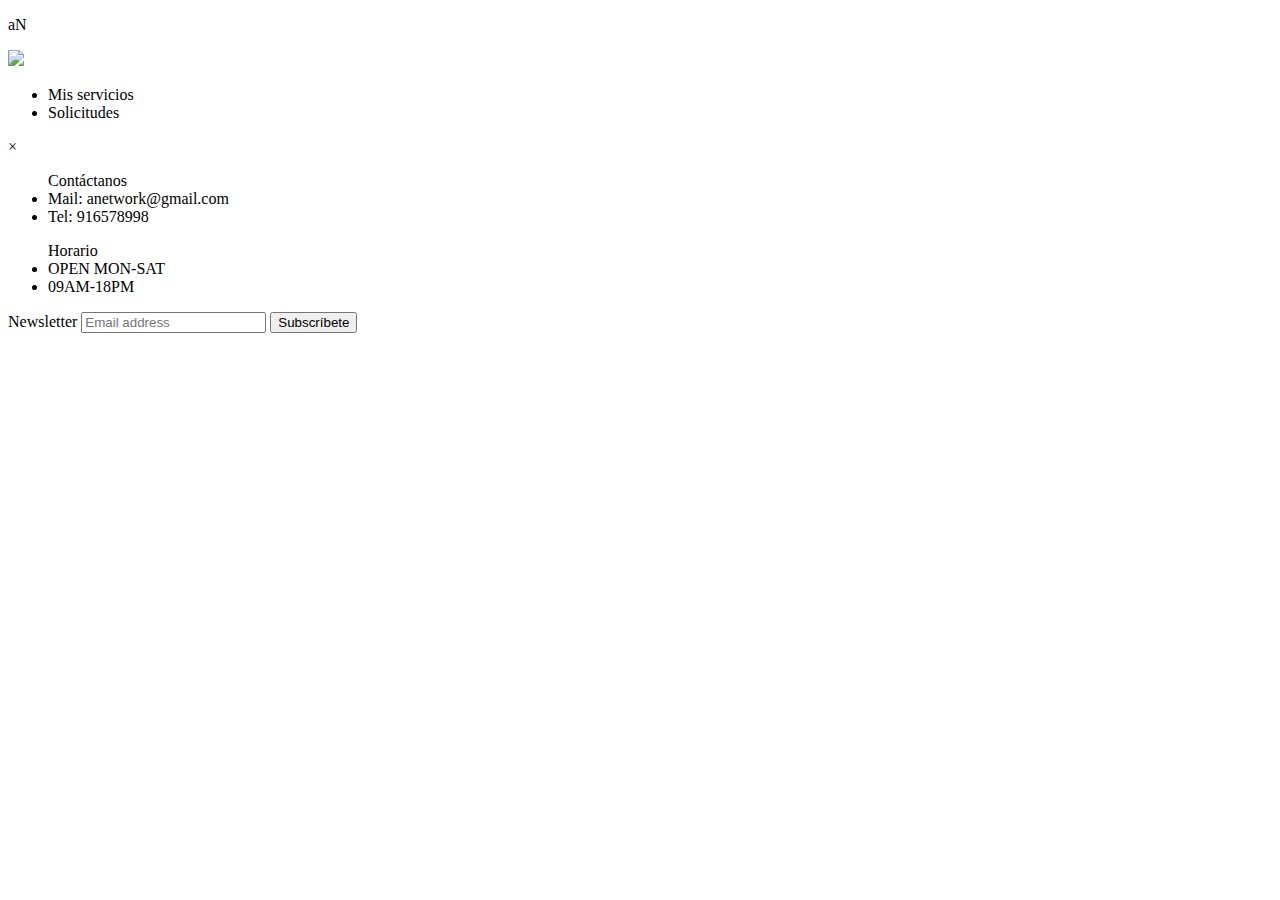
==== src/main/resources/templates/index.html @ 988dc199 "Before merge Nico sunday" ====
<!DOCTYPE html>
<html lang="en">
<head>
  <meta charset="UTF-8"></meta>
  <meta name="viewport" content="width=device-width, initial-scale=1.0"></meta>
  <meta http-equiv="X-UA-Compatible" content="ie=edge"></meta>
  <link rel="stylesheet" href="/css/styles.css"></link>
  <script src="https://ajax.googleapis.com/ajax/libs/jquery/1.10.2/jquery.min.js"></script>
  <script src="/js/components.js"></script>
 <!-- <script src="/js/index.js"></script>-->
  <title>Autónomos Network</title>
</head>
<body>
  <nav>
    <div class='nav-main'>
      <p class='nav-title' onclick="displayHome()">aN</p>
    </div>
    <div id='user-menu'>
      <img id='user-menu-icon' onclick='displayProfile()' src='/images/user.jpg' />
      <ul id="user-menu-navigation">
        <li class="nav-link" id='nav-link-myServices' onclick='displayServices(info)'>Mis servicios</li>
        <li class='nav-link' onclick="renderRequests()">Solicitudes</li>
      </ul>
    </div>
  </nav>
  <div id='main'>

  </div>
  <!-- <div id="new-service-button"><img src='/images/new.png'/></div> -->

  <div id="myModal" class="modal">
    <!-- Modal content -->
    <div class="modal-content">
      <span class="close">&times;</span>
      <div id='modal-container'>

      </div>

    </div>
  </div>
  <footer>
    <ul class="contact-us"> Contáctanos
      <li>Mail: anetwork@gmail.com</li>
      <li>Tel: 916578998</li>
    </ul>
    <ul class="horario"> Horario
      <li>OPEN MON-SAT</li>
      <li>09AM-18PM</li>
    </ul>


    <div class="mailing-list"> Newsletter
      <input type="text" name="footer-email" id="footer-email" placeholder="Email address"></input>
      <button id="footer-btn">Subscríbete</button>
    </div>

  </footer>
</body>
</html>
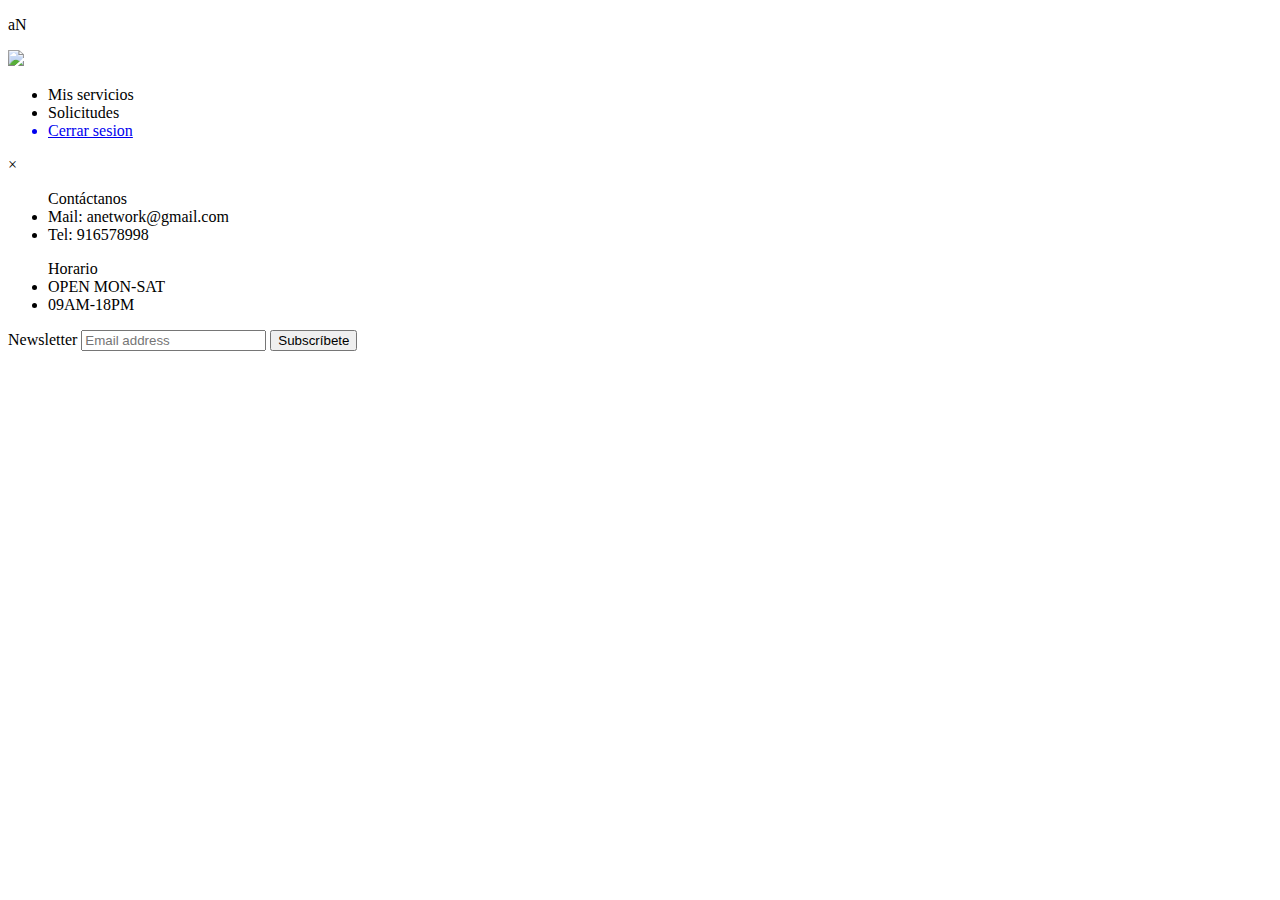
==== commit 94058d19: "login , logout , flujo entre paginas y currentLogin" ====
--- a/src/main/resources/templates/index.html
+++ b/src/main/resources/templates/index.html
@@ -6,8 +6,10 @@
   <meta http-equiv="X-UA-Compatible" content="ie=edge"></meta>
   <link rel="stylesheet" href="/css/styles.css"></link>
   <script src="https://ajax.googleapis.com/ajax/libs/jquery/1.10.2/jquery.min.js"></script>
+  <script src="https://cdnjs.cloudflare.com/ajax/libs/axios/0.18.0/axios.min.js"></script>
+  <script src="/js/APIHandler.js"></script>
   <script src="/js/components.js"></script>
- <!-- <script src="/js/index.js"></script>-->
+ <script src="/js/index.js"></script>
   <title>Autónomos Network</title>
 </head>
 <body>
@@ -20,6 +22,7 @@
       <ul id="user-menu-navigation">
         <li class="nav-link" id='nav-link-myServices' onclick='displayServices(info)'>Mis servicios</li>
         <li class='nav-link' onclick="renderRequests()">Solicitudes</li>
+        <a  id='logout'  href='/logout'><li class='nav-link' >Cerrar sesion</li></a>
       </ul>
     </div>
   </nav>
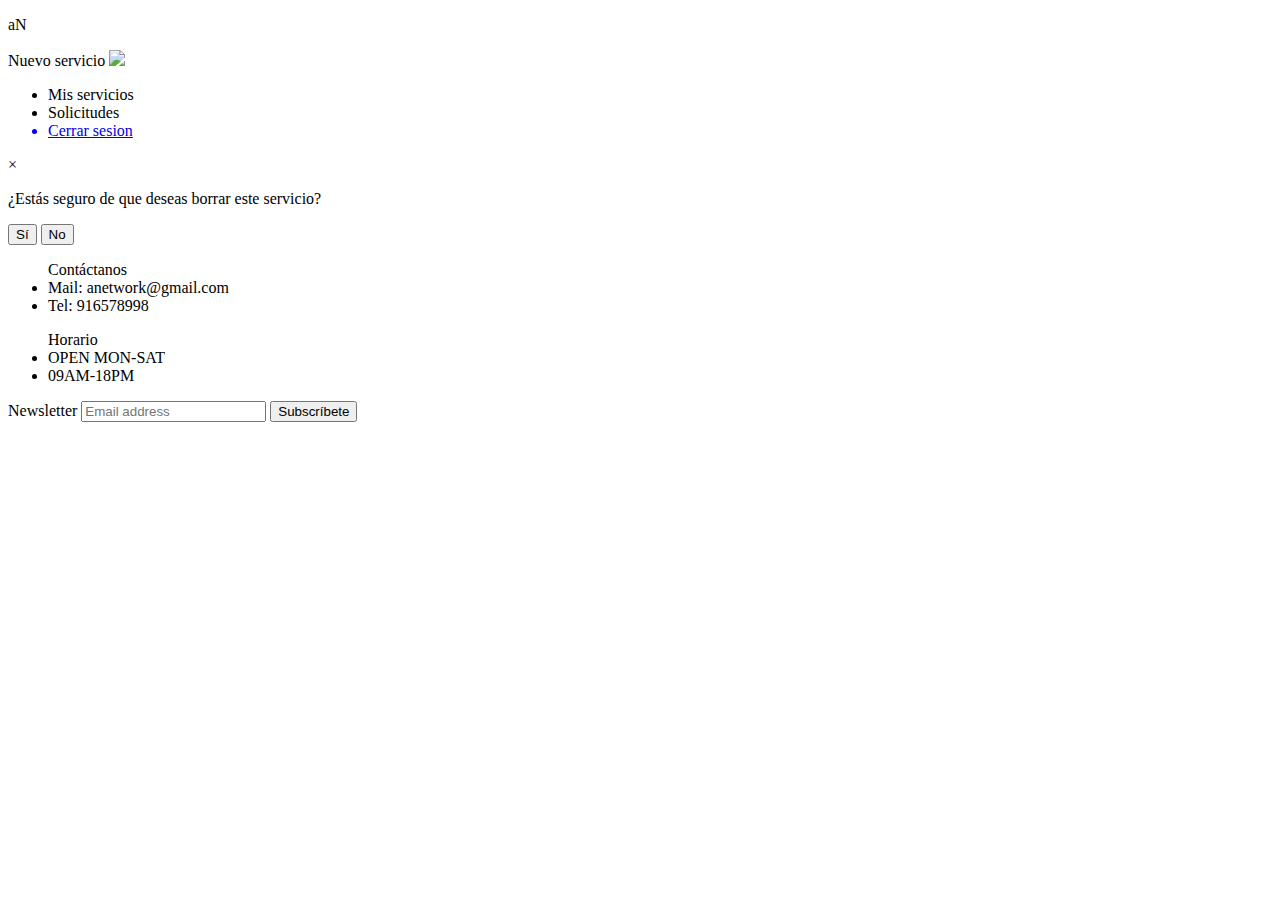
==== commit d1c17c4c: "nuevo servicio como modal y quitada pagina profesional" ====
--- a/src/main/resources/templates/index.html
+++ b/src/main/resources/templates/index.html
@@ -18,9 +18,10 @@
       <p class='nav-title' onclick="displayHome()">aN</p>
     </div>
     <div id='user-menu'>
+      <span id='nuevo-servicio' onclick="nuevoServicioModal()">Nuevo servicio</span>
       <img id='user-menu-icon' onclick='displayProfile()' src='/images/user.jpg' />
       <ul id="user-menu-navigation">
-        <li class="nav-link" id='nav-link-myServices' onclick='displayServices(info)'>Mis servicios</li>
+        <li class="nav-link" id='nav-link-myServices' onclick='displayServices()'>Mis servicios</li>
         <li class='nav-link' onclick="renderRequests()">Solicitudes</li>
         <a  id='logout'  href='/logout'><li class='nav-link' >Cerrar sesion</li></a>
       </ul>
@@ -41,6 +42,11 @@
 
     </div>
   </div>
+  <div class="delete-modal" id="delete-modal">
+      <p>¿Estás seguro de que deseas borrar este servicio? <span id="delete-id"></span></p>
+      <button onclick="deleteService()">Sí</button>
+      <button onclick="closeDeleteModal()">No</button>
+  </div>
   <footer>
     <ul class="contact-us"> Contáctanos
       <li>Mail: anetwork@gmail.com</li>
